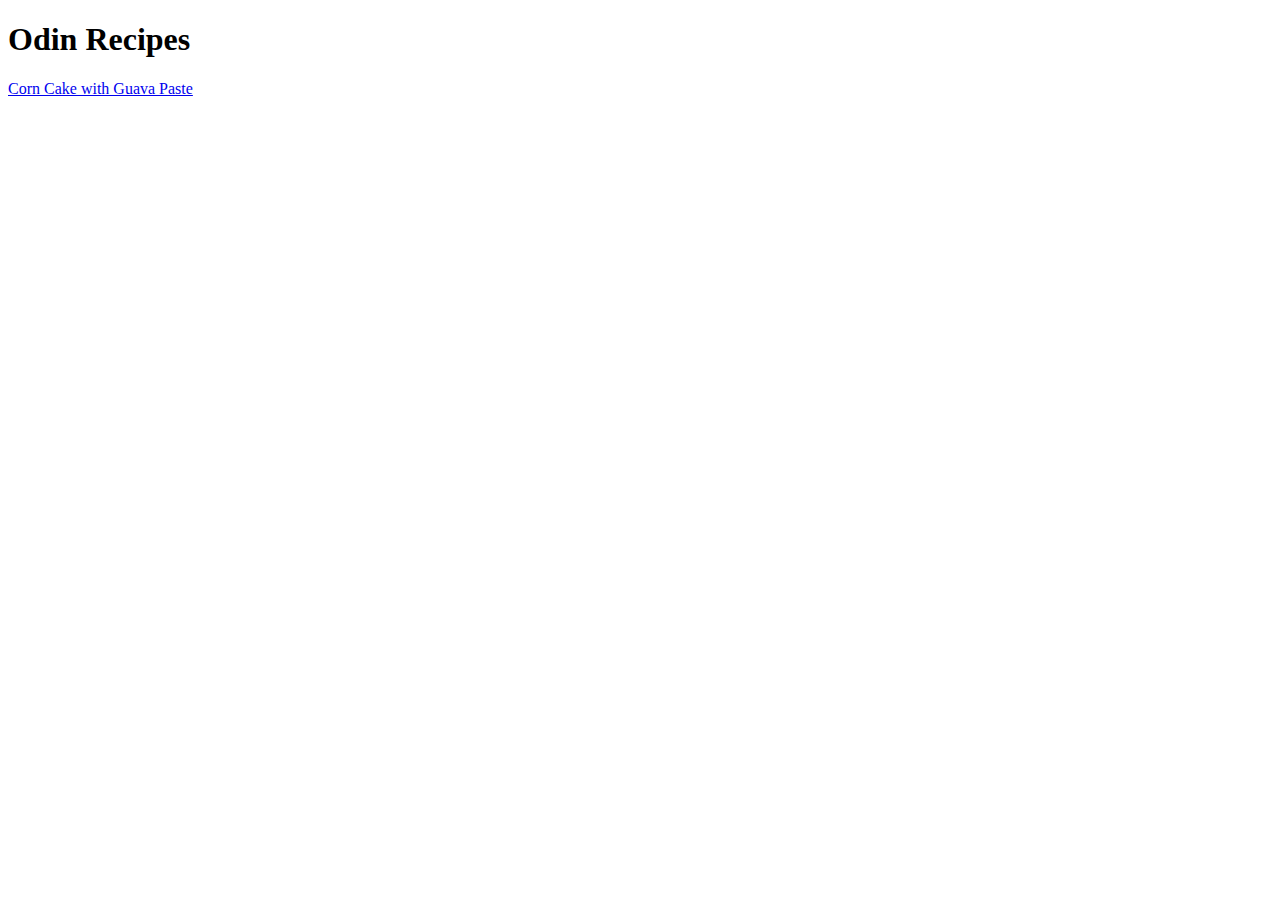
==== index.html @ 3418ff64 "style: Change "jelly" to "paste"" ====
<!DOCTYPE html>
<html lang="en">
    <head>
        <meta charset="UTF-8">
        <title>Odin Recipes</title>
    </head>

    <body>
        <h1>Odin Recipes</h1>
        <a href="./recipes/brazilian-corn-cake.html">Corn Cake with Guava Paste</a>
    </body>
</html>
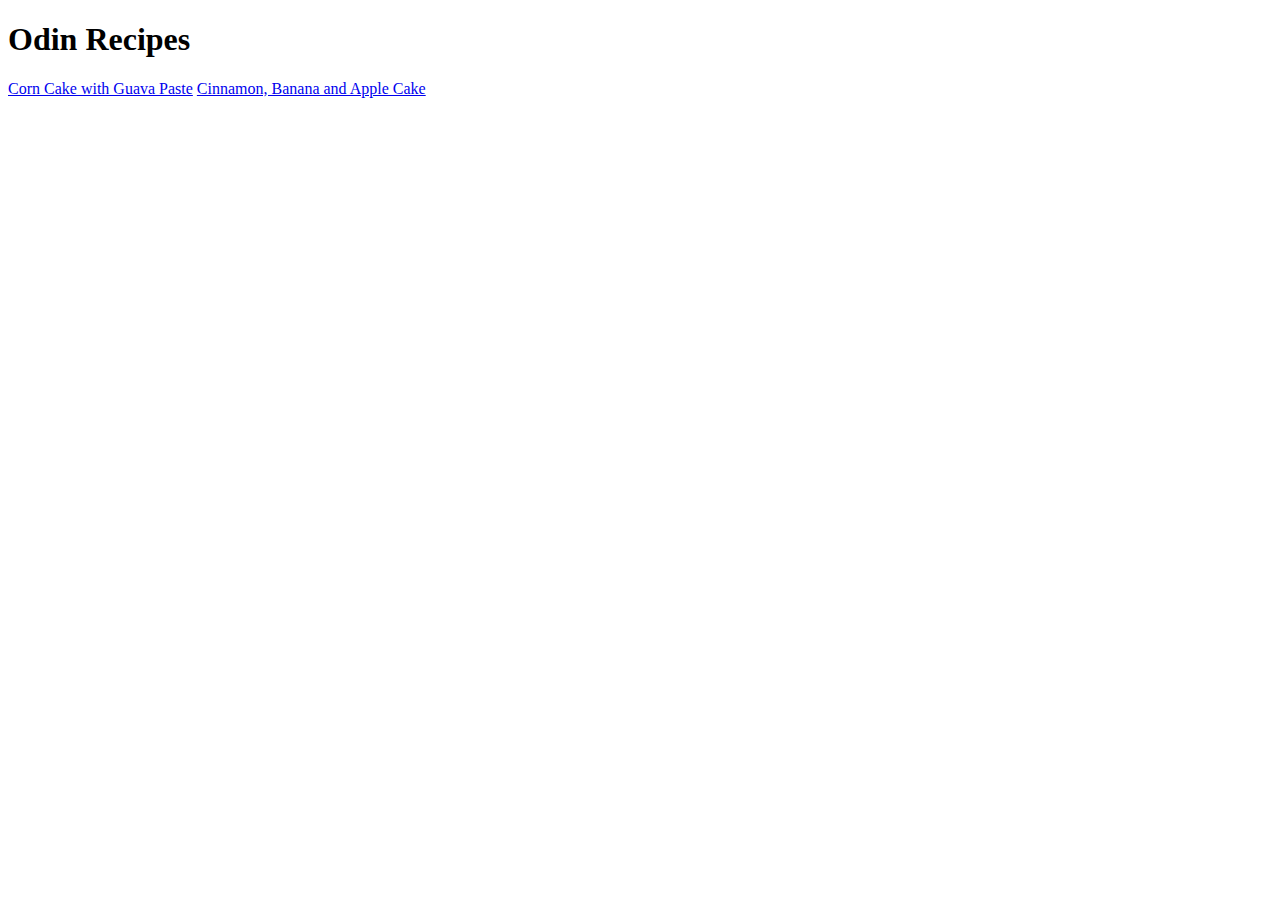
==== commit df846d92: "feat: Add a link for the new recipe" ====
--- a/index.html
+++ b/index.html
@@ -8,5 +8,6 @@
     <body>
         <h1>Odin Recipes</h1>
         <a href="./recipes/brazilian-corn-cake.html">Corn Cake with Guava Paste</a>
+        <a href="./recipes/bananapple-cake.html">Cinnamon, Banana and Apple Cake</a>
     </body>
 </html>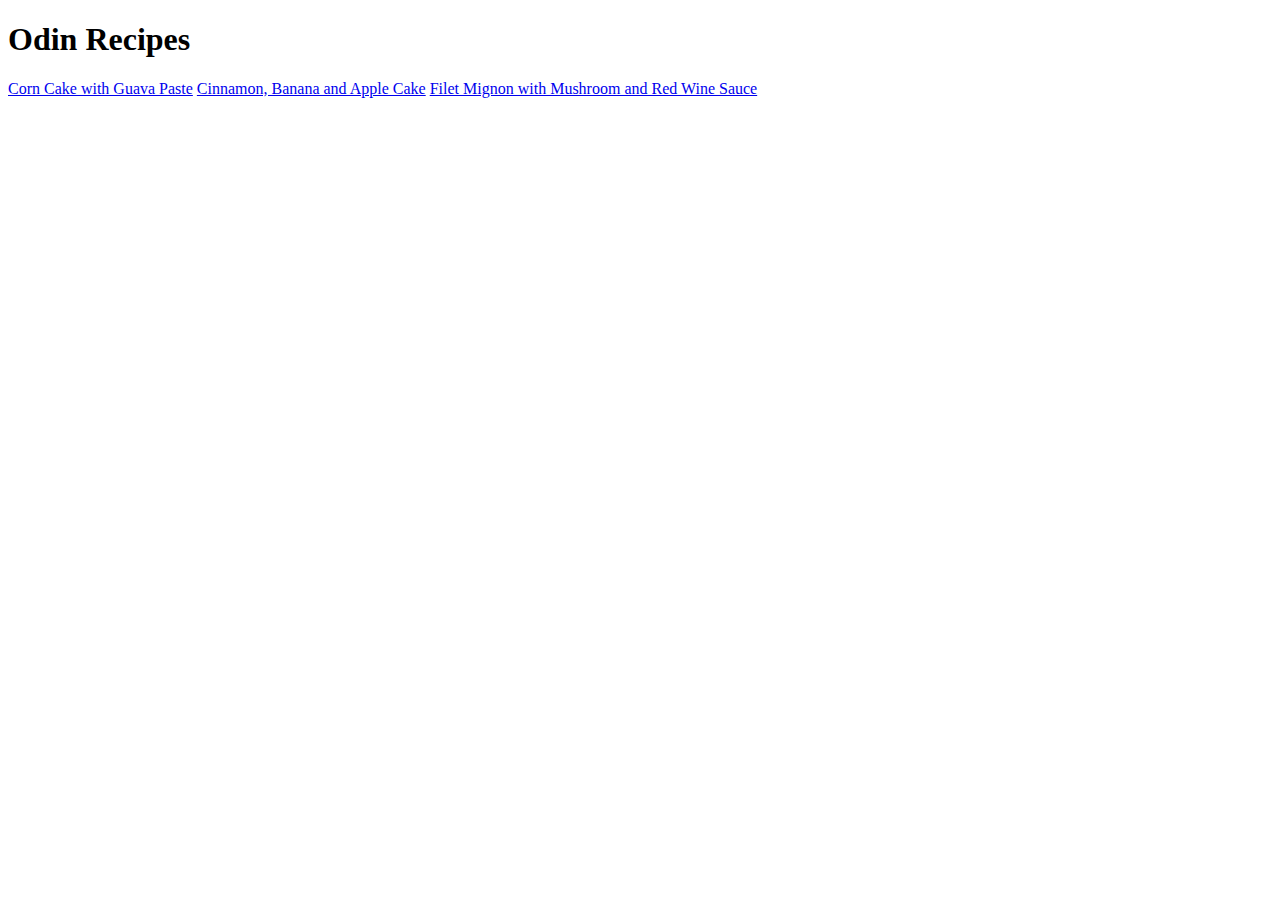
==== commit 787b59c2: "feat: Add the link for filet mignon file" ====
--- a/index.html
+++ b/index.html
@@ -9,5 +9,6 @@
         <h1>Odin Recipes</h1>
         <a href="./recipes/brazilian-corn-cake.html">Corn Cake with Guava Paste</a>
         <a href="./recipes/bananapple-cake.html">Cinnamon, Banana and Apple Cake</a>
+        <a href="./recipes/filet-mushroom-wine.html">Filet Mignon with Mushroom and Red Wine Sauce</a>
     </body>
 </html>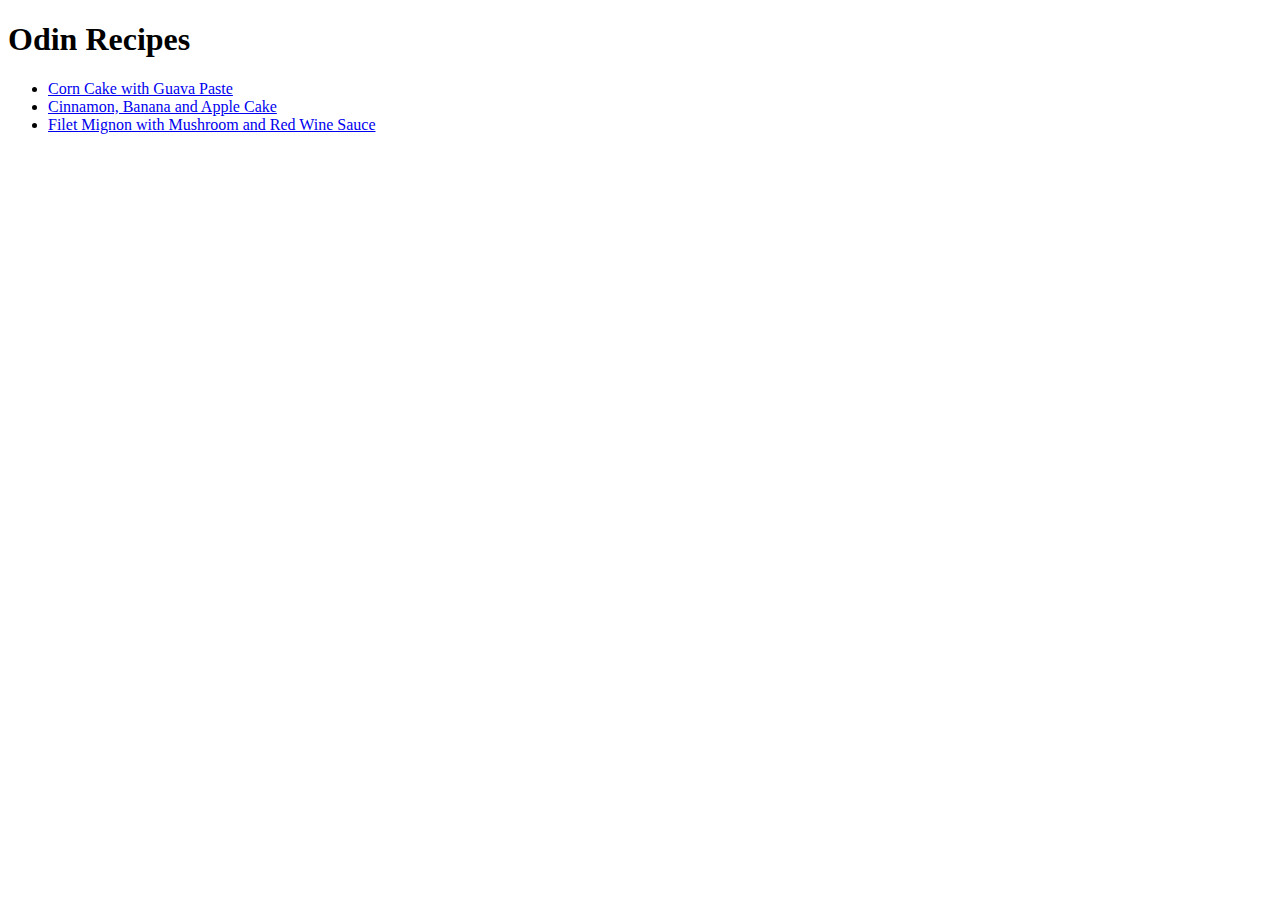
==== commit ad69658d: "style: Change the style to be unordered list" ====
--- a/index.html
+++ b/index.html
@@ -7,8 +7,10 @@
 
     <body>
         <h1>Odin Recipes</h1>
-        <a href="./recipes/brazilian-corn-cake.html">Corn Cake with Guava Paste</a>
-        <a href="./recipes/bananapple-cake.html">Cinnamon, Banana and Apple Cake</a>
-        <a href="./recipes/filet-mushroom-wine.html">Filet Mignon with Mushroom and Red Wine Sauce</a>
+        <ul>
+            <li><a href="./recipes/brazilian-corn-cake.html">Corn Cake with Guava Paste</a></li>
+            <li><a href="./recipes/bananapple-cake.html">Cinnamon, Banana and Apple Cake</a></li>
+            <li><a href="./recipes/filet-mushroom-wine.html">Filet Mignon with Mushroom and Red Wine Sauce</a></li>
+        </ul>
     </body>
 </html>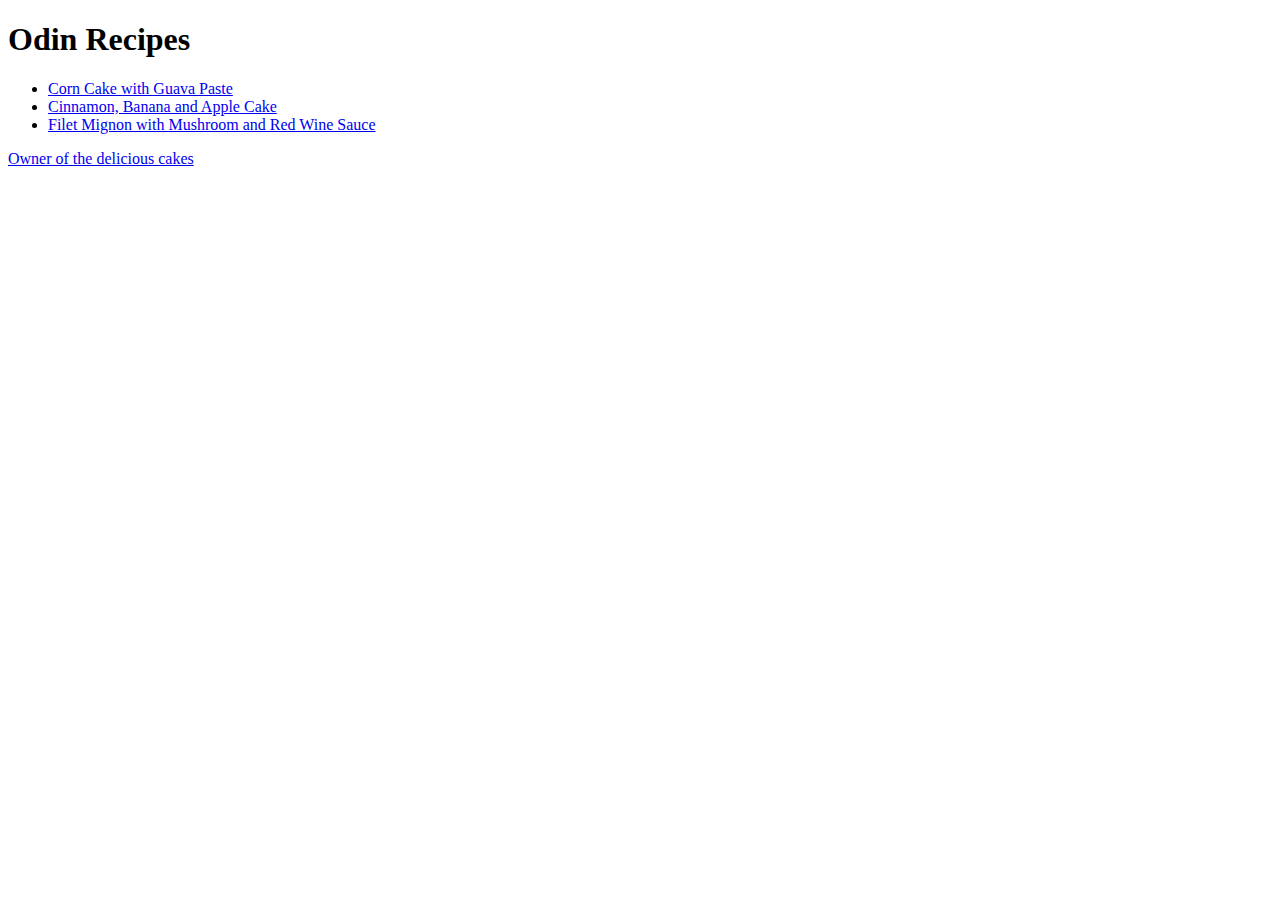
==== commit e46b9d89: "feat: add a button for cake owner insta" ====
--- a/index.html
+++ b/index.html
@@ -3,14 +3,19 @@
     <head>
         <meta charset="UTF-8">
         <title>Odin Recipes</title>
+        <link rel="stylesheet" href="style.css">
     </head>
 
     <body>
         <h1>Odin Recipes</h1>
         <ul>
-            <li><a href="./recipes/brazilian-corn-cake.html">Corn Cake with Guava Paste</a></li>
-            <li><a href="./recipes/bananapple-cake.html">Cinnamon, Banana and Apple Cake</a></li>
-            <li><a href="./recipes/filet-mushroom-wine.html">Filet Mignon with Mushroom and Red Wine Sauce</a></li>
+            <li class="corn"><a href="./recipes/brazilian-corn-cake.html">Corn Cake with Guava Paste</a></li>
+            <li class="bananapple"><a href="./recipes/bananapple-cake.html">Cinnamon, Banana and Apple Cake</a></li>
+            <li class="filet"><a href="./recipes/filet-mushroom-wine.html">Filet Mignon with Mushroom and Red Wine Sauce</a></li>
         </ul>
+
+        <div class="button-div">
+            <a href="https://www.instagram.com/maby.clara/" class="button-class">Owner of the delicious cakes</a>
+        </div>
     </body>
 </html>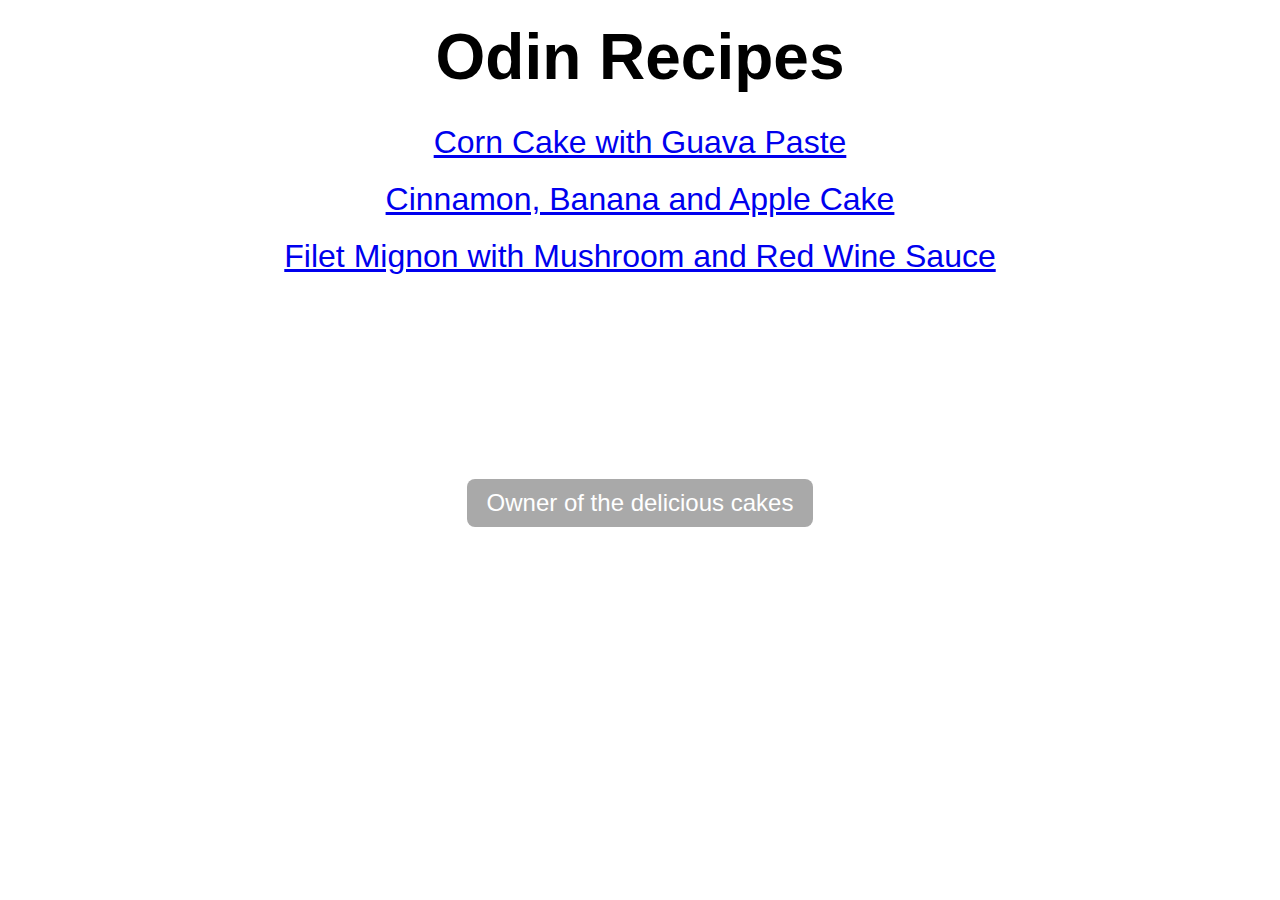
==== commit 33d33217: "feat: remove unnecessarily classes" ====
--- a/index.html
+++ b/index.html
@@ -9,9 +9,9 @@
     <body>
         <h1>Odin Recipes</h1>
         <ul>
-            <li class="corn"><a href="./recipes/brazilian-corn-cake.html">Corn Cake with Guava Paste</a></li>
-            <li class="bananapple"><a href="./recipes/bananapple-cake.html">Cinnamon, Banana and Apple Cake</a></li>
-            <li class="filet"><a href="./recipes/filet-mushroom-wine.html">Filet Mignon with Mushroom and Red Wine Sauce</a></li>
+            <li><a href="./recipes/brazilian-corn-cake.html">Corn Cake with Guava Paste</a></li>
+            <li><a href="./recipes/bananapple-cake.html">Cinnamon, Banana and Apple Cake</a></li>
+            <li><a href="./recipes/filet-mushroom-wine.html">Filet Mignon with Mushroom and Red Wine Sauce</a></li>
         </ul>
 
         <div class="button-div">
--- a/style.css
+++ b/style.css
@@ -0,0 +1,41 @@
+*{
+    padding: 0;
+    margin: 0;
+    box-sizing: border-box;
+    font-family: 'Segoe UI', Tahoma, Geneva, Verdana, sans-serif;
+}
+
+h1{
+    text-align: center;
+    font-size: 64px;
+    margin: 20px auto 30px;
+}
+
+ul{
+    font-size: 32px;
+    margin: 30px auto;
+    text-align: center;
+}
+
+li{
+    margin: 20px auto;
+}
+
+.button-div{
+    margin: 200px auto;
+    text-align: center;
+}
+
+.button-class{
+    background-color:darkgray;
+    text-decoration: none;
+    color: white;
+    padding: 10px 20px;
+    text-align: center;
+    text-decoration: none;
+    display: inline-block;
+    font-size: 24px;
+    margin: 4px 2px;
+    cursor: pointer;
+    border-radius: 8px;
+}